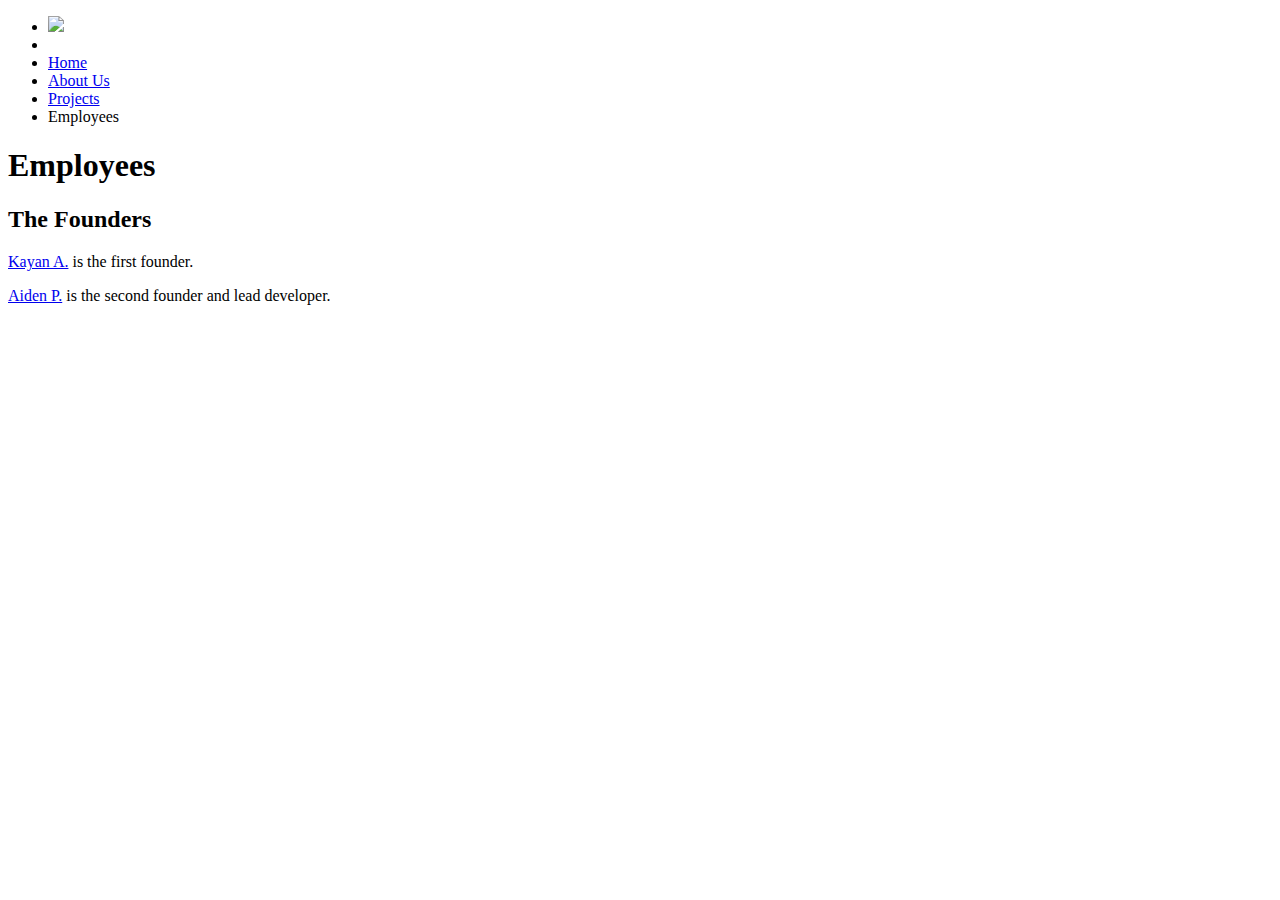
==== employees/index.html @ 8f476b82 "Update index.html" ====
<!DOCTYPE html>
<html>
  <head>
    <title>Tech-no Studios Employees</title>
    <link rel="stylesheet" href="style.css">
  </head>
  <body>
    <ul>
			<li><img src="icon.png" width="45"><li>
			<li><a href="/index.html">Home</a></li>
            <li><a href="techno-studios.github.io/about/">About Us</a></li>
            <li><a href="projects.html">Projects</a></li>
            <li class="active"><a class="active">Employees</a></li>
		</ul>
    
    <h1>Employees</h1>
    <h2>The Founders</h2>
    <p><a href="kayan.html">Kayan A.</a> is the first founder.</p>
    <p><a href="aiden.html">Aiden P.</a> is the second founder and lead developer.</p>
  </body>
</html>
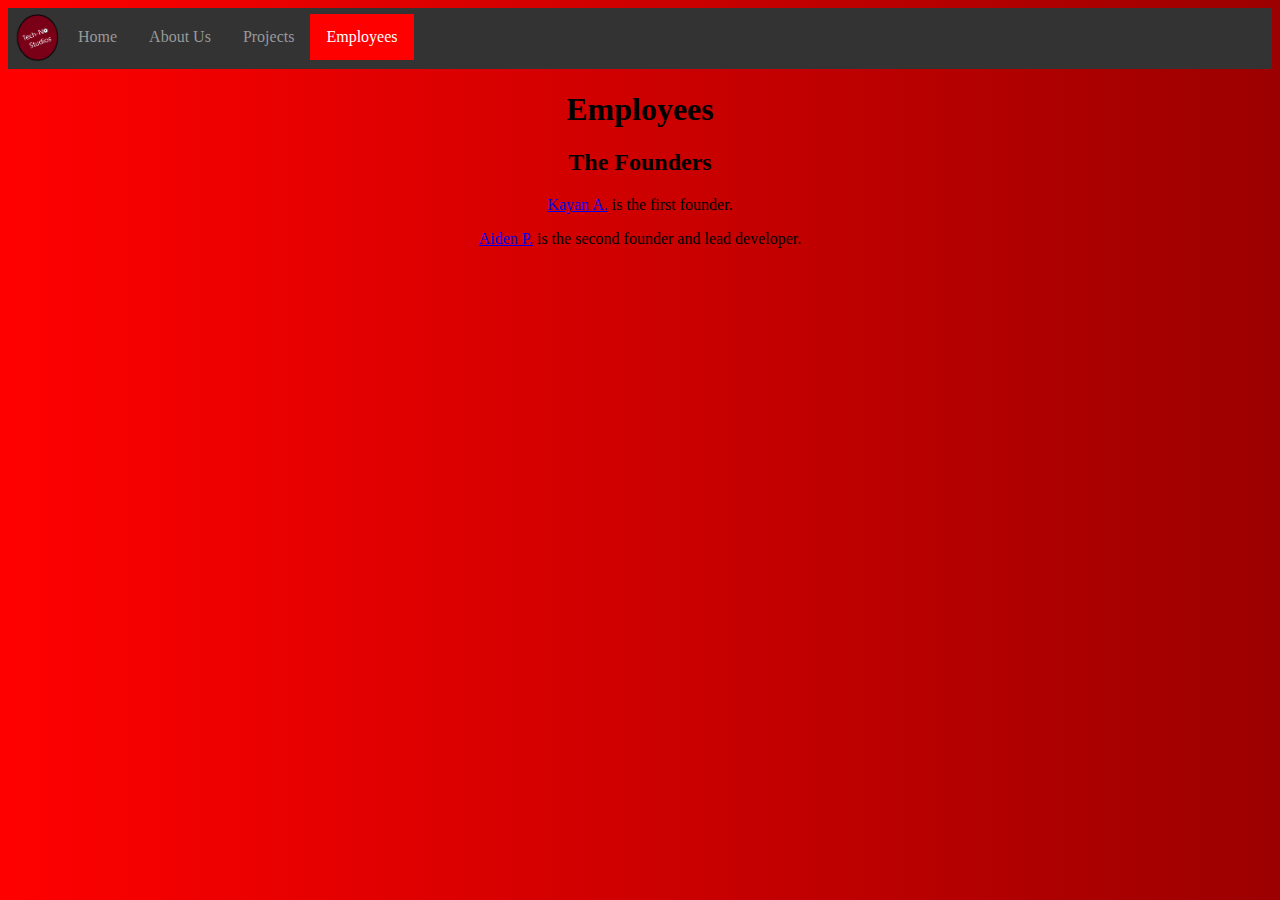
==== commit eaaf8387: "Update index.html" ====
--- a/employees/index.html
+++ b/employees/index.html
@@ -2,11 +2,11 @@
 <html>
   <head>
     <title>Tech-no Studios Employees</title>
-    <link rel="stylesheet" href="style.css">
+    <link rel="stylesheet" href="/style.css">
   </head>
   <body>
     <ul>
-			<li><img src="icon.png" width="45"><li>
+			<li><img src="/icon.png" width="45"><li>
 			<li><a href="/index.html">Home</a></li>
             <li><a href="techno-studios.github.io/about/">About Us</a></li>
             <li><a href="projects.html">Projects</a></li>
--- a/style.css
+++ b/style.css
@@ -0,0 +1,47 @@
+@font-face {
+	font-family: RobotoMono;
+	src: url(fonts/RobotoMono-Regular.ttf);
+}
+ul {
+	list-style-type: none;
+	margin: 0;
+	padding: 0;
+	overflow: hidden;
+	border: 3px solid #333333;
+	background-color: #333333;
+}
+
+body {
+	font-family: RobotoMono;
+	background: rgb(255,0,0);
+	background: linear-gradient(90deg, rgba(255,0,0,1) 0%, rgba(156,0,0,1) 100%);
+	text-align: center;
+}
+
+li {
+	float: left;
+}
+
+li a {
+	display: block;
+	color: #999999;
+	text-align: center;
+	padding: 14px 16px;
+	text-decoration: none;
+	margin-top: 3px;
+}
+
+li a:hover:not(.active) {
+	background-color: #555555;
+}
+
+li a.active {
+	color: white;
+	background-color: #FF0000;
+}
+
+li img {
+	margin-left: 3px;
+	margin-top: 3px;
+	margin-right: 3px;
+}
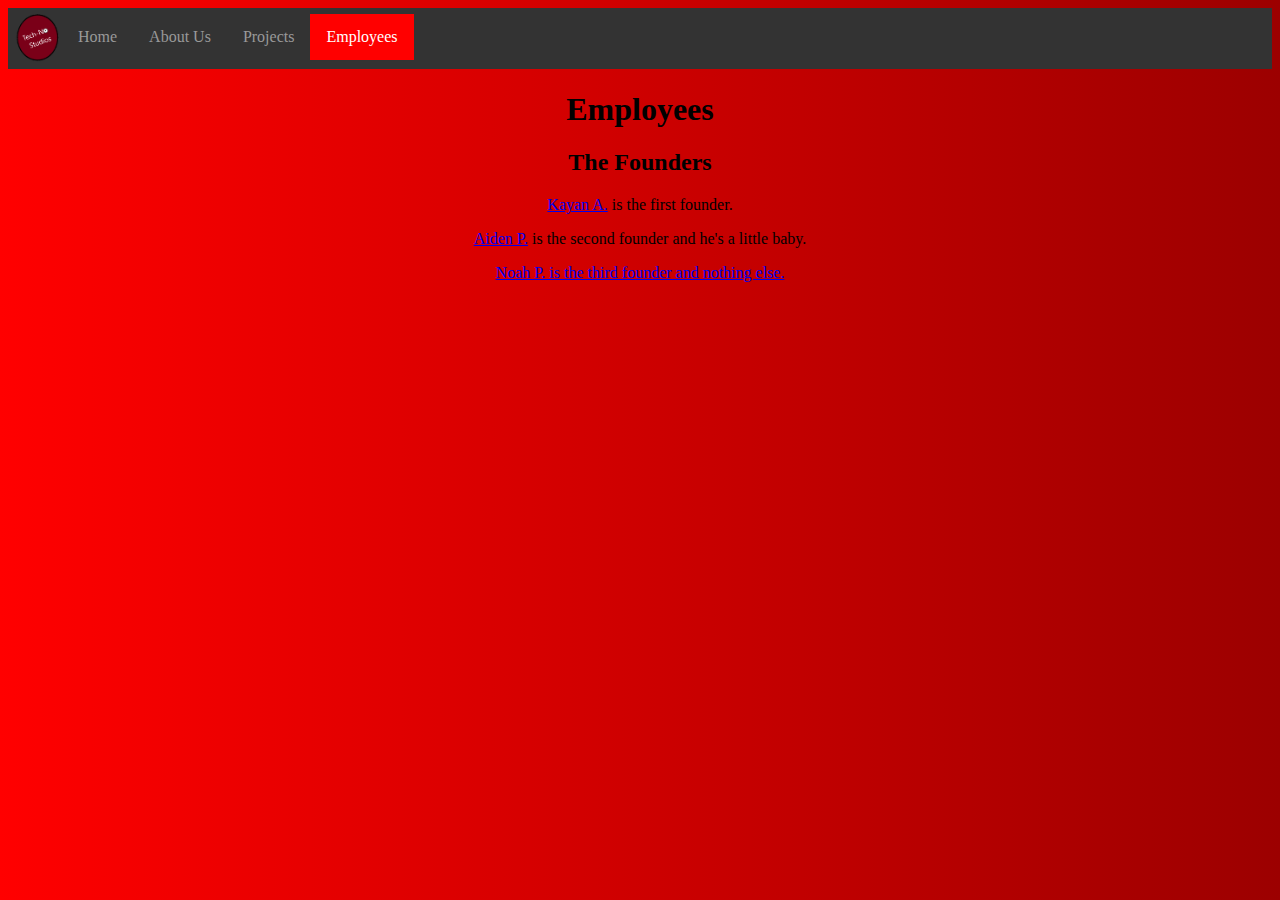
==== commit a024a48b: "Update index.html" ====
--- a/employees/index.html
+++ b/employees/index.html
@@ -9,13 +9,14 @@
 			<li><img src="/icon.png" width="45"><li>
 			<li><a href="/index.html">Home</a></li>
             <li><a href="techno-studios.github.io/about/">About Us</a></li>
-            <li><a href="projects.html">Projects</a></li>
+	    <li><a href="projects.html">Projects</a></li>
             <li class="active"><a class="active">Employees</a></li>
 		</ul>
     
     <h1>Employees</h1>
     <h2>The Founders</h2>
     <p><a href="kayan.html">Kayan A.</a> is the first founder.</p>
-    <p><a href="aiden.html">Aiden P.</a> is the second founder and lead developer.</p>
+    <p><a href="aiden.html">Aiden P.</a> is the second founder and he's a little baby.</p>
+	  <p><a href="noah.html">Noah P. is the third founder and nothing else.</p>
   </body>
 </html>
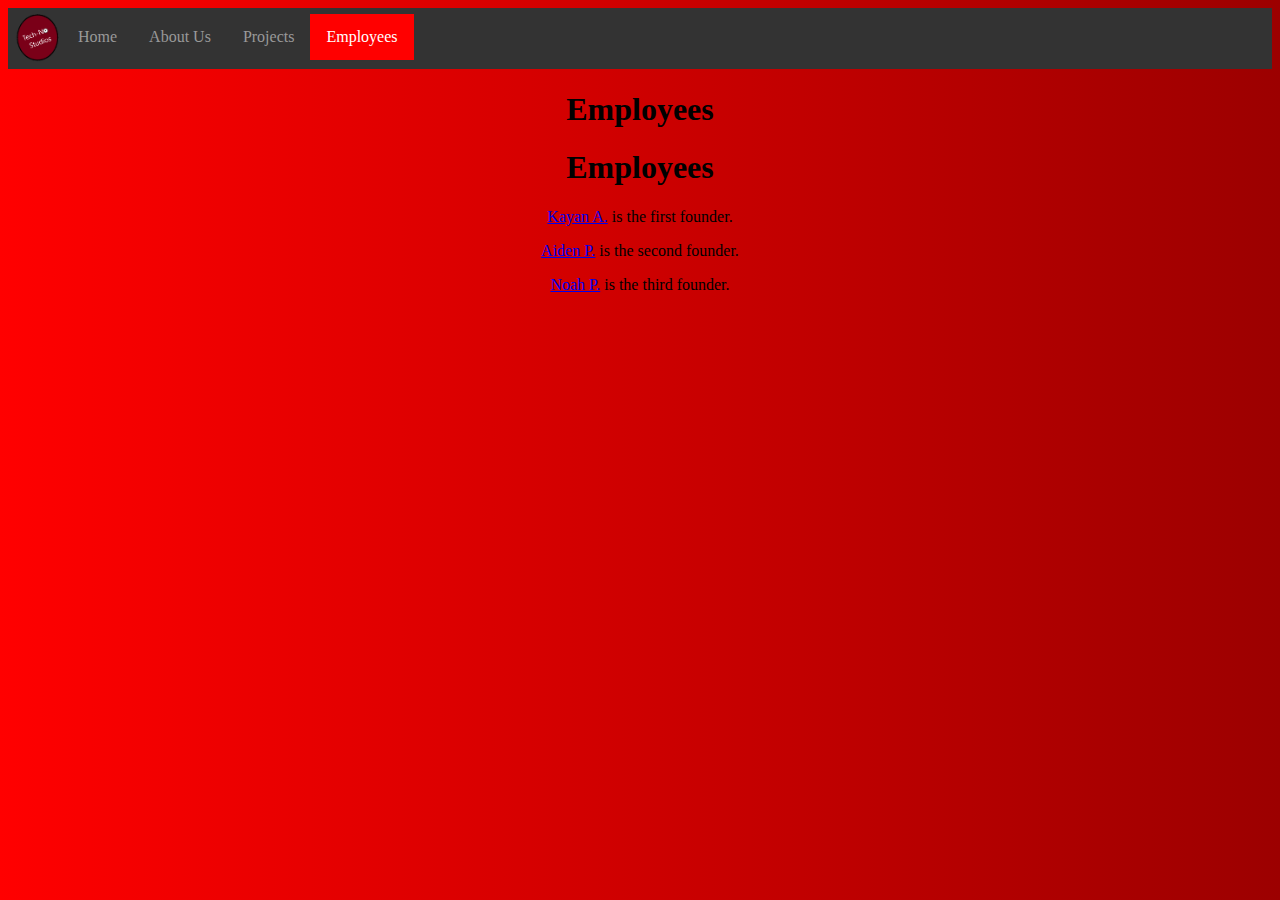
==== commit b1accd55: "Update index.html" ====
--- a/employees/index.html
+++ b/employees/index.html
@@ -14,9 +14,11 @@
 		</ul>
     
     <h1>Employees</h1>
+	  <h1>Employees</h1>
+	  <p><a href="Gary D.</a> is our GD (Graphic Designer).</p>
     <h2>The Founders</h2>
     <p><a href="kayan.html">Kayan A.</a> is the first founder.</p>
-    <p><a href="aiden.html">Aiden P.</a> is the second founder and he's a little baby.</p>
-	  <p><a href="noah.html">Noah P. is the third founder and nothing else.</p>
+    <p><a href="aiden.html">Aiden P.</a> is the second founder.</p>
+	 <p><a href="noah.html">Noah P.</a> is the third founder.</p>
   </body>
 </html>
--- a/style.css
+++ b/style.css
@@ -1,6 +1,6 @@
 @font-face {
-	font-family: RobotoMono;
-	src: url(fonts/RobotoMono-Regular.ttf);
+	font-family: Lobster;
+	src: url(fonts/Lobster-Regular.ttf);
 }
 ul {
 	list-style-type: none;
@@ -12,7 +12,7 @@
 }
 
 body {
-	font-family: RobotoMono;
+	font-family: Lobster;
 	background: rgb(255,0,0);
 	background: linear-gradient(90deg, rgba(255,0,0,1) 0%, rgba(156,0,0,1) 100%);
 	text-align: center;
@@ -32,7 +32,7 @@
 }
 
 li a:hover:not(.active) {
-	background-color: #555555;
+	background-color: #2723AD;
 }
 
 li a.active {
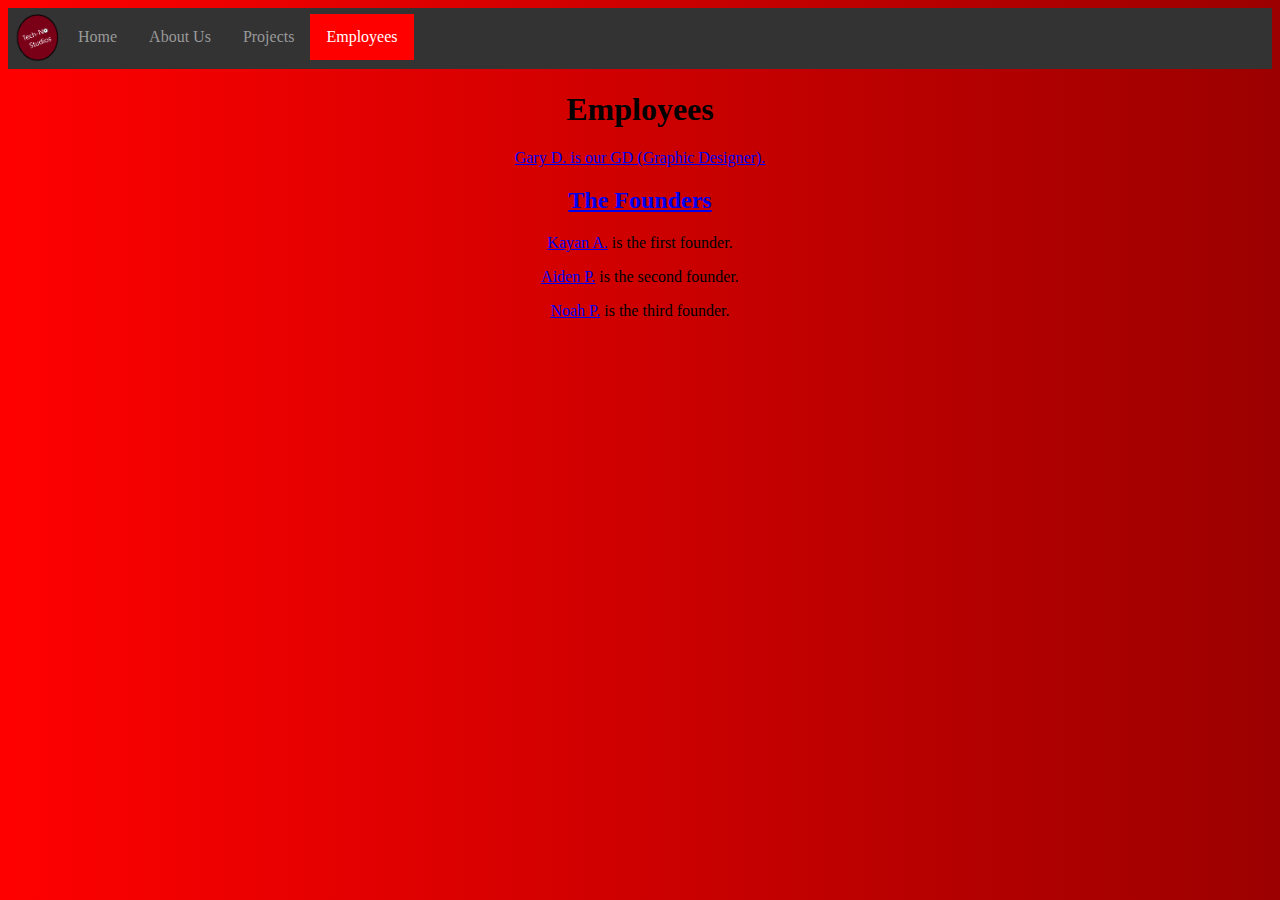
==== commit 83fae79d: "Update index.html" ====
--- a/employees/index.html
+++ b/employees/index.html
@@ -14,11 +14,13 @@
 		</ul>
     
     <h1>Employees</h1>
-	  <h1>Employees</h1>
-	  <p><a href="Gary D.</a> is our GD (Graphic Designer).</p>
+	  <p><a href="gary.html">Gary D. is our GD (Graphic Designer).</p>
+	  
+	
     <h2>The Founders</h2>
     <p><a href="kayan.html">Kayan A.</a> is the first founder.</p>
     <p><a href="aiden.html">Aiden P.</a> is the second founder.</p>
 	 <p><a href="noah.html">Noah P.</a> is the third founder.</p>
+	    <p><a href="Gary D.</a> is our GD (Graphic Designer).</p>
   </body>
 </html>
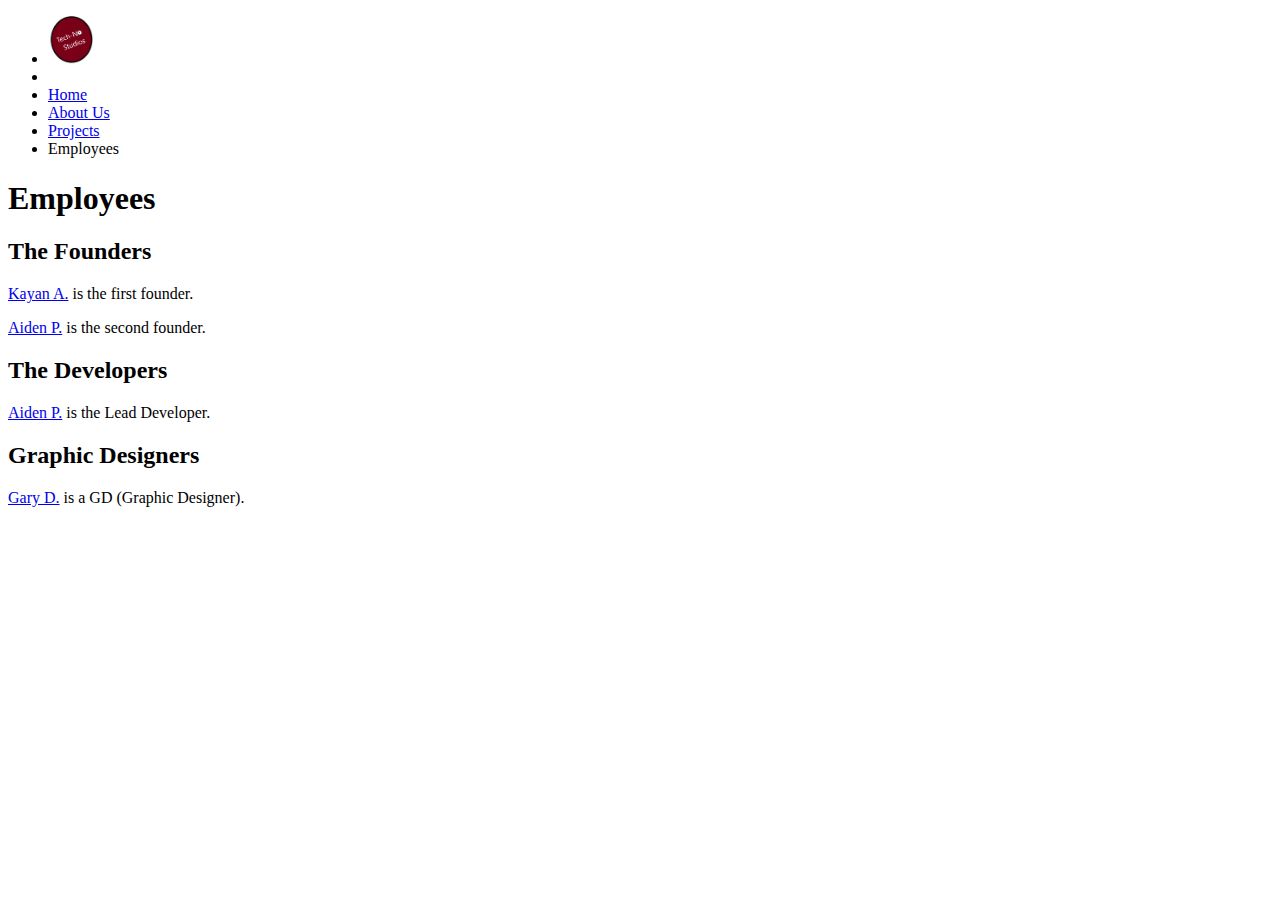
==== commit e480b710: "e" ====
--- a/employees/index.html
+++ b/employees/index.html
@@ -6,21 +6,20 @@
   </head>
   <body>
     <ul>
-			<li><img src="/icon.png" width="45"><li>
-			<li><a href="/index.html">Home</a></li>
-            <li><a href="techno-studios.github.io/about/">About Us</a></li>
+		<li><img src="/icon.png" width="45"><li>
+		<li><a href="/index.html">Home</a></li>
+        <li><a href="techno-studios.github.io/about/">About Us</a></li>
 	    <li><a href="projects.html">Projects</a></li>
-            <li class="active"><a class="active">Employees</a></li>
-		</ul>
+        <li class="active"><a class="active">Employees</a></li>
+	</ul>
     
     <h1>Employees</h1>
-	  <p><a href="gary.html">Gary D. is our GD (Graphic Designer).</p>
-	  
-	
     <h2>The Founders</h2>
     <p><a href="kayan.html">Kayan A.</a> is the first founder.</p>
     <p><a href="aiden.html">Aiden P.</a> is the second founder.</p>
-	 <p><a href="noah.html">Noah P.</a> is the third founder.</p>
-	    <p><a href="Gary D.</a> is our GD (Graphic Designer).</p>
+	<h2>The Developers</h2>
+	<p><a href="aiden.html">Aiden P.</a> is the Lead Developer.</p>
+	<h2>Graphic Designers</h2>
+	<p><a href="gary.html">Gary D.</a> is a GD (Graphic Designer).</p> 
   </body>
 </html>
--- a/style.css
+++ b/style.css
@@ -1,8 +1,11 @@
+/* Starting section of code that may not be changed. */
 @font-face {
-	font-family: Lobster;
-	src: url(fonts/Lobster-Regular.ttf);
-}
-ul {
+	font-family: RobotoMono;
+	src: url(fonts/RobotoMono-Regular.ttf);
+/* end */
+
+/* Starting navbar code */
+.navbar-parent {
 	list-style-type: none;
 	margin: 0;
 	padding: 0;
@@ -11,18 +14,11 @@
 	background-color: #333333;
 }
 
-body {
-	font-family: Lobster;
-	background: rgb(255,0,0);
-	background: linear-gradient(90deg, rgba(255,0,0,1) 0%, rgba(156,0,0,1) 100%);
-	text-align: center;
-}
-
-li {
+.navbar-child {
 	float: left;
 }
 
-li a {
+.navbar-child-link {
 	display: block;
 	color: #999999;
 	text-align: center;
@@ -31,17 +27,26 @@
 	margin-top: 3px;
 }
 
-li a:hover:not(.active) {
+.navbar-child-link:hover:not(.active) {
 	background-color: #2723AD;
 }
 
-li a.active {
+.navbar-child-link.active {
 	color: white;
 	background-color: #FF0000;
 }
 
-li img {
+.navbar-child-image {
 	margin-left: 3px;
 	margin-top: 3px;
 	margin-right: 3px;
 }
+/* end */
+
+body {
+	font-family: RobotoMono;
+	background: rgb(255,0,0);
+	background: linear-gradient(90deg, rgba(255,0,0,1) 0%, rgba(156,0,0,1) 100%);
+	text-align: center;
+	color: white;
+}
